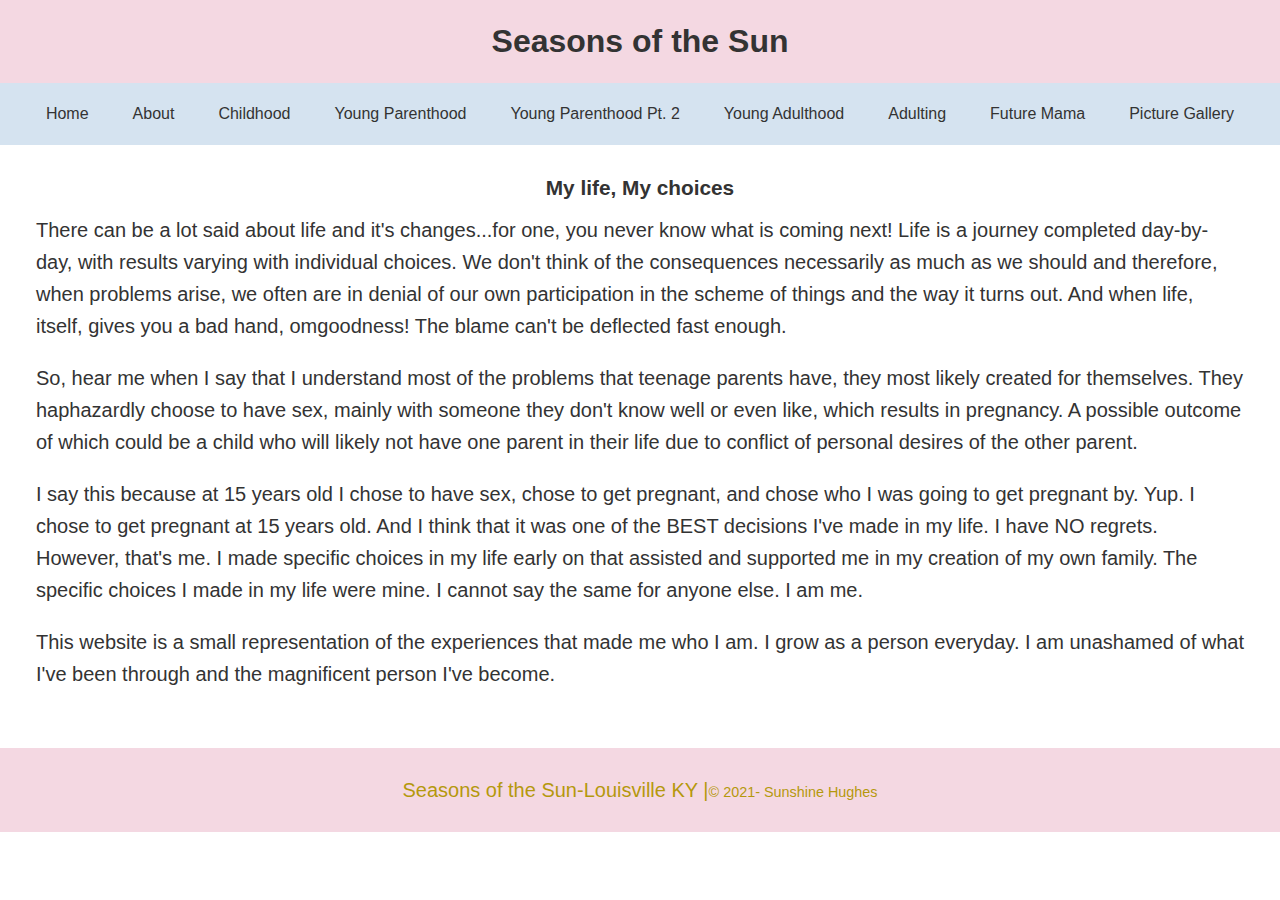
==== index.html @ 6b7abbcf "adding pages from other project" ====
<!DOCTYPE html>
<html lang="en">

<head>
  <meta charset="utf-8">
  <title>Seasons of the Sun | Home</title>
  <meta name="author" content="Sunshine Hughes">
  <meta name="description" content="A grown up account of being a teenage mother. A declaration of family love through writings, pictures, & video.">
  <meta name="viewport" content="width=device-width, initial-scale=1.0">
  <meta name="viewport" content="width=device-width, initial-scale=1, shrink-to-fit=no">
<link rel="stylesheet" href="style.css" media="screen">
</head>

<body>
      <header>
        <h1>Seasons of the Sun</h1> 
      </header>

      <nav>
        <ul>
          <li><a href="index.html">Home</a></li>
        <li><a href="about.html">About</a></li>
        <li><a href="childhood.html">Childhood</a></li>
        <li><a href="youngparenthood.html">Young Parenthood</a></li>
        <li><a href="youngparenthood2.html">Young Parenthood Pt. 2</a></li>
        <li><a href="youngadulthood.html">Young Adulthood</a></li>
        <li><a href="adulting.html">Adulting</a></li>
        <li><a href="futuremama.html">Future Mama</a></li>
       <li><a href="photo.html">Picture Gallery</a></li>
      </ul>
    </nav>



  <main>
    <h3>My life, My choices</h3>
    <div class="content-container">
      <div class="content">
        <p> There can be a lot said about life and it's changes...for one, you never know what is coming next! Life is a journey completed day-by-day, with results varying with individual choices. We don't think of the consequences necessarily as much as we should and therefore, when problems arise, we often are in denial of our own participation in the scheme of things and the way it turns out. And when life, itself, gives you a bad hand, omgoodness! The blame can't be deflected fast enough.
        </p>
     

        <p> So, hear me when I say that I understand most of the problems that teenage parents have, they most likely created for themselves. They haphazardly choose to have sex, mainly with someone they don't know well or even like, which results in pregnancy. A possible outcome of which could be a child who will likely not have one parent in their life due to conflict of personal desires of the other parent.</p>
  
        <p>I say this because at 15 years old I chose to have sex, chose to get pregnant, and chose who I was going to get pregnant by. Yup. I chose to get pregnant at 15 years old. And I think that it was one of the BEST decisions I've made in my life. I have NO regrets. However, that's me. I made specific choices in my life early on that assisted and supported me in my creation of my own family. The specific choices I made in my life were mine. I cannot say the same for anyone else. I am me.
        </p>
    
        <p> This website is a small representation of the experiences that made me who I am. I grow as a person everyday. I am unashamed of what I've been through and the magnificent person I've become. </p>
    </div>
  </div>   
</main>

  <footer>
   <p>Seasons of the Sun-Louisville KY |<small>&copy; 2021- Sunshine Hughes</small></p>
  </footer>

  <script src="script.js"></script> 

</body>
</html>
---- style.css ----
* {
    margin: 0;
    padding: 0;
    box-sizing: border-box;
}  
    
body {
    font-family: 'Lato', sans-serif;
    line-height: 1.6;
    color: #333;
}
  
header {
    background-color: #f4d8e2;
    text-align: center;
    padding: 1rem 0;
}

h1  {
    margin: 0;
    font-size: 2rem;
}

nav {
    background-color: #d5e3f0;
    text-align: center;
    padding: 0.5rem 0;
}

nav ul {
    list-style: none;
    display: flex;
    justify-content: center;
    gap: 1.5rem;
    padding: 0;
}
  
nav ul li {    
    padding: 10px;
    text-decoration: none;   
}
    
nav ul li a {
    text-decoration: none;
    color: #333;
}

nav ul li a:hover {
      color: rgb(187, 133, 133);
}
    
  
main {
    display: flex;
    flex-direction: column;
    padding: 1rem;
    margin: 10px;
}

h2 {
    padding: 5px;
    margin: 10px;
    font-size: 1.5em;
}

h3 {
    font-size: 1.3rem;
    text-align: center;
}

.content-container {
    display: flex;
    flex-wrap: wrap;
    gap: 2rem;
}

.content {
    flex: 2;
}

p {
    padding: 10px;
    font-size: 20px;
    font-family:'Segoe UI', Tahoma, Geneva, Verdana, sans-serif;
}

.sidebar {
    flex: 1;
    background-color: #e8f4e1;
    padding: 1rem;
    border-radius: 8px;
}

.sidebar h4 {
    margin-bottom: 1rem;
    font-size: 1.2rem;
}

footer {
    background-color: #f4d8e2;    
    color: rgb(180, 152, 13);
    text-align: center;
    padding: 1rem 0;
    margin-top: 2rem;
}

footer small {
    font-size: 0.9rem;
}




  @media only screen and (max-width: 500px) {
  
    .responsive {
      display: flex;
      width: 100%;
      
    }
  }
  
  @media only screen and (max-width: 700px) {
    .responsive {
      width: 50%;
      margin: 6px 0;
    }
  }
  

      /* Responsive Styles */
      @media (max-width: 768px) {
        nav ul {
          flex-direction: column;
        }
  
        .content-container {
          flex-direction: column;
        }
      }
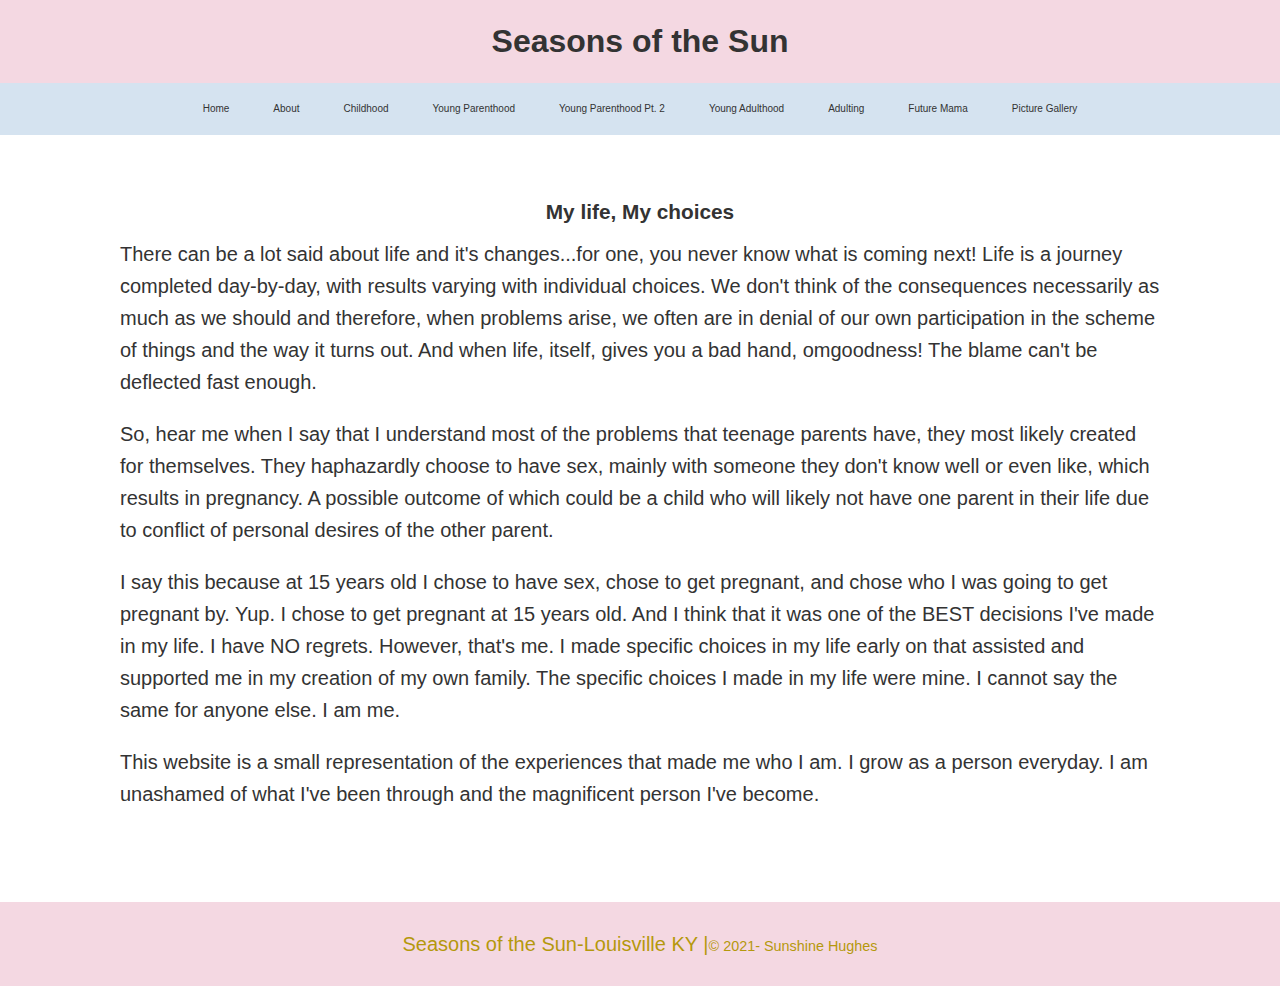
==== commit c180143a: "adding content" ====
--- a/index.html
+++ b/index.html
@@ -36,16 +36,14 @@
     <h3>My life, My choices</h3>
     <div class="content-container">
       <div class="content">
-        <p> There can be a lot said about life and it's changes...for one, you never know what is coming next! Life is a journey completed day-by-day, with results varying with individual choices. We don't think of the consequences necessarily as much as we should and therefore, when problems arise, we often are in denial of our own participation in the scheme of things and the way it turns out. And when life, itself, gives you a bad hand, omgoodness! The blame can't be deflected fast enough.
-        </p>
+        <p> There can be a lot said about life and it's changes...for one, you never know what is coming next! Life is a journey completed day-by-day, with results varying with individual choices. We don't think of the consequences necessarily as much as we should and therefore, when problems arise, we often are in denial of our own participation in the scheme of things and the way it turns out. And when life, itself, gives you a bad hand, omgoodness! The blame can't be deflected fast enough.</p>
      
 
         <p> So, hear me when I say that I understand most of the problems that teenage parents have, they most likely created for themselves. They haphazardly choose to have sex, mainly with someone they don't know well or even like, which results in pregnancy. A possible outcome of which could be a child who will likely not have one parent in their life due to conflict of personal desires of the other parent.</p>
   
-        <p>I say this because at 15 years old I chose to have sex, chose to get pregnant, and chose who I was going to get pregnant by. Yup. I chose to get pregnant at 15 years old. And I think that it was one of the BEST decisions I've made in my life. I have NO regrets. However, that's me. I made specific choices in my life early on that assisted and supported me in my creation of my own family. The specific choices I made in my life were mine. I cannot say the same for anyone else. I am me.
-        </p>
+        <p>I say this because at 15 years old I chose to have sex, chose to get pregnant, and chose who I was going to get pregnant by. Yup. I chose to get pregnant at 15 years old. And I think that it was one of the BEST decisions I've made in my life. I have NO regrets. However, that's me. I made specific choices in my life early on that assisted and supported me in my creation of my own family. The specific choices I made in my life were mine. I cannot say the same for anyone else. I am me.</p>
     
-        <p> This website is a small representation of the experiences that made me who I am. I grow as a person everyday. I am unashamed of what I've been through and the magnificent person I've become. </p>
+        <p> This website is a small representation of the experiences that made me who I am. I grow as a person everyday. I am unashamed of what I've been through and the magnificent person I've become.</p>
     </div>
   </div>   
 </main>
--- a/style.css
+++ b/style.css
@@ -24,6 +24,7 @@
 nav {
     background-color: #d5e3f0;
     text-align: center;
+    font-size: 10px;
     padding: 0.5rem 0;
 }
 
@@ -53,7 +54,7 @@
 main {
     display: flex;
     flex-direction: column;
-    padding: 1rem;
+    padding: 50px 100px;
     margin: 10px;
 }
 
@@ -81,7 +82,6 @@
 p {
     padding: 10px;
     font-size: 20px;
-    font-family:'Segoe UI', Tahoma, Geneva, Verdana, sans-serif;
 }
 
 .sidebar {
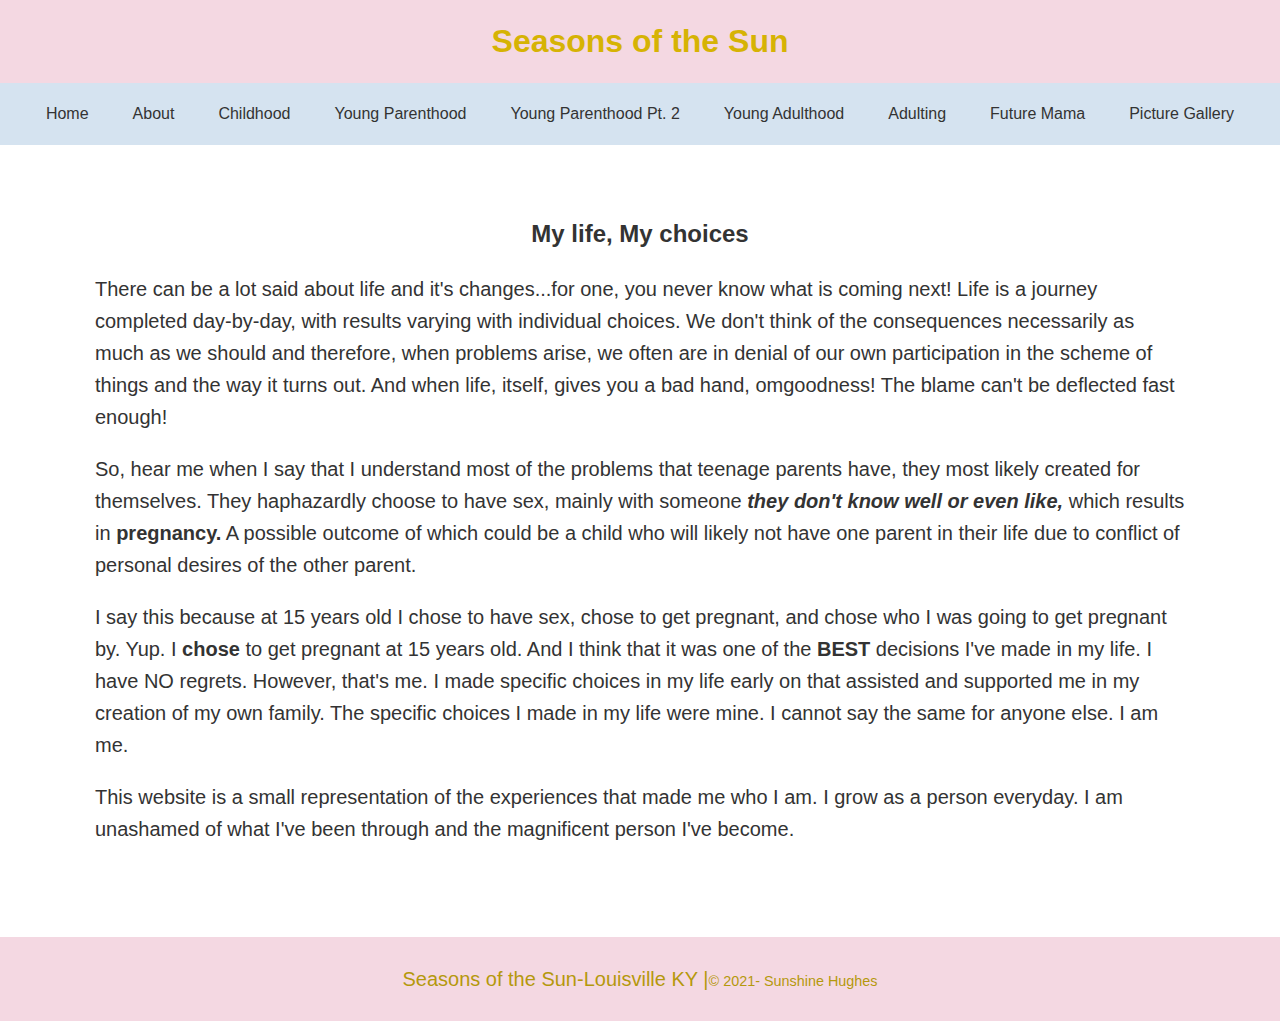
==== commit c3fc267f: "revising paragraghs" ====
--- a/index.html
+++ b/index.html
@@ -33,15 +33,15 @@
 
 
   <main>
-    <h3>My life, My choices</h3>
+    <h2>My life, My choices</h2>
     <div class="content-container">
       <div class="content">
-        <p> There can be a lot said about life and it's changes...for one, you never know what is coming next! Life is a journey completed day-by-day, with results varying with individual choices. We don't think of the consequences necessarily as much as we should and therefore, when problems arise, we often are in denial of our own participation in the scheme of things and the way it turns out. And when life, itself, gives you a bad hand, omgoodness! The blame can't be deflected fast enough.</p>
+        <p> There can be a lot said about life and it's changes...for one, you never know what is coming next! Life is a journey completed day-by-day, with results varying with individual choices. We don't think of the consequences necessarily as much as we should and therefore, when problems arise, we often are in denial of our own participation in the scheme of things and the way it turns out. And when life, itself, gives you a bad hand, omgoodness! The blame can't be deflected fast enough!</p>
      
 
-        <p> So, hear me when I say that I understand most of the problems that teenage parents have, they most likely created for themselves. They haphazardly choose to have sex, mainly with someone they don't know well or even like, which results in pregnancy. A possible outcome of which could be a child who will likely not have one parent in their life due to conflict of personal desires of the other parent.</p>
+        <p> So, hear me when I say that I understand most of the problems that teenage parents have, they most likely created for themselves. They haphazardly choose to have sex, mainly with someone <i><b>they don't know well or even like,</b></i> which results in <b>pregnancy.</b> A possible outcome of which could be a child who will likely not have one parent in their life due to conflict of personal desires of the other parent.</p>
   
-        <p>I say this because at 15 years old I chose to have sex, chose to get pregnant, and chose who I was going to get pregnant by. Yup. I chose to get pregnant at 15 years old. And I think that it was one of the BEST decisions I've made in my life. I have NO regrets. However, that's me. I made specific choices in my life early on that assisted and supported me in my creation of my own family. The specific choices I made in my life were mine. I cannot say the same for anyone else. I am me.</p>
+        <p>I say this because at 15 years old I chose to have sex, chose to get pregnant, and chose who I was going to get pregnant by. Yup. I <b>chose</b> to get pregnant at 15 years old. And I think that it was one of the <b>BEST</b> decisions I've made in my life. I have NO regrets. However, that's me. I made specific choices in my life early on that assisted and supported me in my creation of my own family. The specific choices I made in my life were mine. I cannot say the same for anyone else. I am me.</p>
     
         <p> This website is a small representation of the experiences that made me who I am. I grow as a person everyday. I am unashamed of what I've been through and the magnificent person I've become.</p>
     </div>
--- a/style.css
+++ b/style.css
@@ -16,7 +16,8 @@
     padding: 1rem 0;
 }
 
-h1  {
+header h1  {
+    color: rgb(214, 179, 4);
     margin: 0;
     font-size: 2rem;
 }
@@ -24,7 +25,7 @@
 nav {
     background-color: #d5e3f0;
     text-align: center;
-    font-size: 10px;
+    font-size: 1rem;
     padding: 0.5rem 0;
 }
 
@@ -54,14 +55,14 @@
 main {
     display: flex;
     flex-direction: column;
-    padding: 50px 100px;
+    padding: 50px 75px;
     margin: 10px;
 }
 
 h2 {
-    padding: 5px;
     margin: 10px;
     font-size: 1.5em;
+    text-align: center;
 }
 
 h3 {
@@ -91,9 +92,16 @@
     border-radius: 8px;
 }
 
-.sidebar h4 {
+.sidebar h3 {
     margin-bottom: 1rem;
+    font-size: 1.4rem;
+}
+
+.sidebar ul {
+    list-style-type: none;
     font-size: 1.2rem;
+    padding: 5px;
+    margin: 10px;
 }
 
 footer {
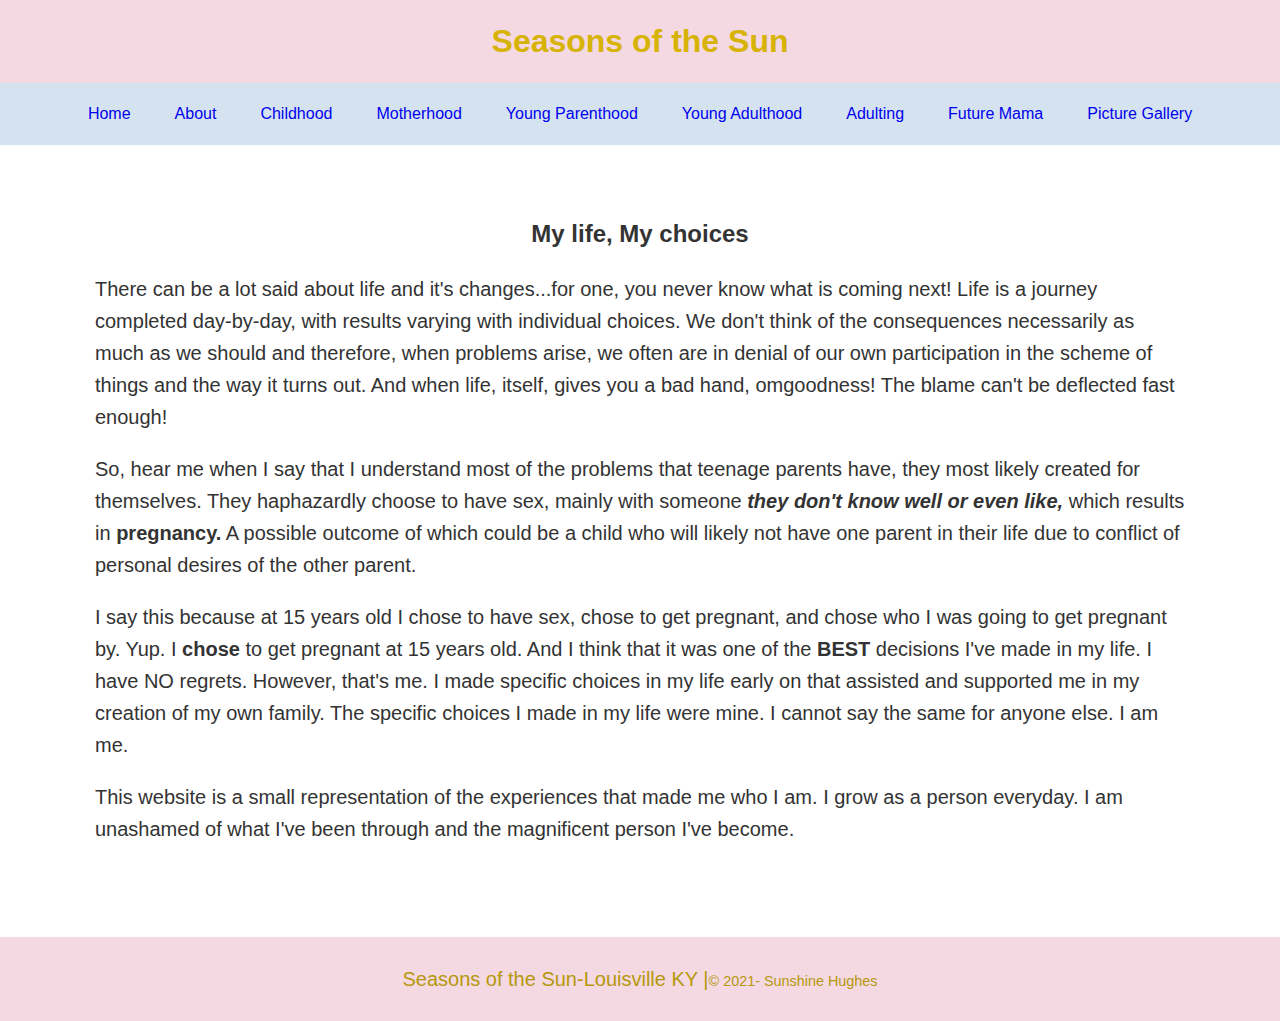
==== commit 39134c85: "continuing restructuring" ====
--- a/index.html
+++ b/index.html
@@ -3,12 +3,14 @@
 
 <head>
   <meta charset="utf-8">
-  <title>Seasons of the Sun | Home</title>
+  <title>Home - Seasons of the Sun </title>
   <meta name="author" content="Sunshine Hughes">
   <meta name="description" content="A grown up account of being a teenage mother. A declaration of family love through writings, pictures, & video.">
   <meta name="viewport" content="width=device-width, initial-scale=1.0">
   <meta name="viewport" content="width=device-width, initial-scale=1, shrink-to-fit=no">
-<link rel="stylesheet" href="style.css" media="screen">
+  <link rel="stylesheet" href="https://cdnjs.cloudflare.com/ajax/libs/font-awesome/4.7.0/css/font-awesome.min.css">
+  <link rel="icon" type="image" href="seasonicon.png">
+  <link rel="stylesheet" href="style.css" media="screen">
 </head>
 
 <body>
@@ -16,18 +18,18 @@
         <h1>Seasons of the Sun</h1> 
       </header>
 
-      <nav>
+      <nav class="navbar">
         <ul>
           <li><a href="index.html">Home</a></li>
-        <li><a href="about.html">About</a></li>
-        <li><a href="childhood.html">Childhood</a></li>
-        <li><a href="youngparenthood.html">Young Parenthood</a></li>
-        <li><a href="youngparenthood2.html">Young Parenthood Pt. 2</a></li>
-        <li><a href="youngadulthood.html">Young Adulthood</a></li>
-        <li><a href="adulting.html">Adulting</a></li>
-        <li><a href="futuremama.html">Future Mama</a></li>
-       <li><a href="photo.html">Picture Gallery</a></li>
-      </ul>
+          <li><a href="about.html">About</a></li>
+          <li><a href="childhood.html">Childhood</a></li>
+          <li><a href="motherhood.html">Motherhood</a></li>
+          <li><a href="youngparenthood2.html">Young Parenthood</a></li>
+          <li><a href="youngadulthood.html">Young Adulthood</a></li>
+          <li><a href="adulting.html">Adulting</a></li>
+          <li><a href="futuremama.html">Future Mama</a></li>
+          <li><a href="photo.html">Picture Gallery</a></li>
+        </ul>
     </nav>
 
 
--- a/style.css
+++ b/style.css
@@ -22,14 +22,16 @@
     font-size: 2rem;
 }
 
-nav {
+.navbar {
+    position: sticky;
+    top: 0;
     background-color: #d5e3f0;
     text-align: center;
     font-size: 1rem;
     padding: 0.5rem 0;
 }
 
-nav ul {
+.navbar ul {
     list-style: none;
     display: flex;
     justify-content: center;
@@ -37,17 +39,15 @@
     padding: 0;
 }
   
-nav ul li {    
-    padding: 10px;
-    text-decoration: none;   
+.navbar ul li {    
+    padding: 10px; 
 }
     
-nav ul li a {
+.navbar ul li a {
     text-decoration: none;
-    color: #333;
 }
 
-nav ul li a:hover {
+.navbar ul li a:hover {
       color: rgb(187, 133, 133);
 }
     
@@ -85,6 +85,32 @@
     font-size: 20px;
 }
 
+.float-image1 {
+    float: right; /* or left depending on preference */
+    margin: 0 0 1rem 1rem; /* Adds space between image and text */
+    max-width: 50%; /* Control image size */
+    height: auto;
+  }
+
+  .float-image2 {
+    float: left; /* or left depending on preference */
+    margin: 1rem 1rem 0 0; /* Adds space between image and text */
+    max-width: 50%; /* Control image size */
+    height: auto;
+  }
+
+  .float-image3 {
+    float: right; /* or left depending on preference */
+    margin: 0 0 1rem 1rem; /* Adds space between image and text */
+    max-width: 50%; /* Control image size */
+    height: auto;
+  }
+
+.image-set {
+    display: flex;
+    justify-content: space-between;
+}
+
 .sidebar {
     flex: 1;
     background-color: #e8f4e1;
@@ -118,7 +144,6 @@
 
 
 
-
   @media only screen and (max-width: 500px) {
   
     .responsive {
@@ -145,4 +170,13 @@
         .content-container {
           flex-direction: column;
         }
+      }
+
+      @media (max-width: 768px) {
+        .float-image {
+          float: none;
+          display: block;
+          margin: 0 auto 1rem auto;
+          max-width: 100%;
+        }
       }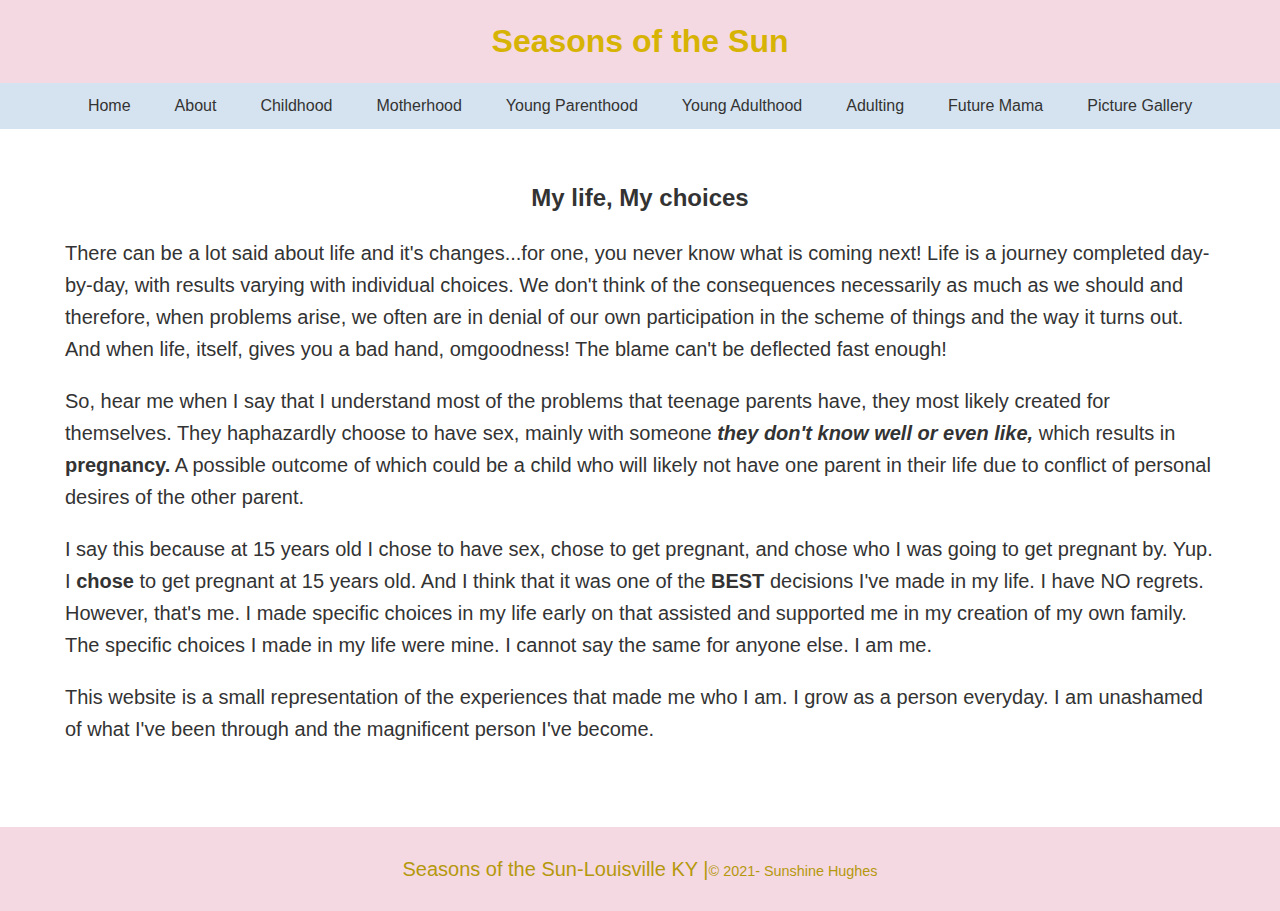
==== commit af440ed2: "changing nav bar to collapse" ====
--- a/index.html
+++ b/index.html
@@ -18,20 +18,21 @@
         <h1>Seasons of the Sun</h1> 
       </header>
 
-      <nav class="navbar">
-        <ul>
-          <li><a href="index.html">Home</a></li>
-          <li><a href="about.html">About</a></li>
-          <li><a href="childhood.html">Childhood</a></li>
-          <li><a href="motherhood.html">Motherhood</a></li>
-          <li><a href="youngparenthood2.html">Young Parenthood</a></li>
-          <li><a href="youngadulthood.html">Young Adulthood</a></li>
-          <li><a href="adulting.html">Adulting</a></li>
-          <li><a href="futuremama.html">Future Mama</a></li>
-          <li><a href="photo.html">Picture Gallery</a></li>
-        </ul>
-    </nav>
-
+      <div class="topnav" id="myTopnav">
+        <a href="javascript:void(0);" class="icon" onclick="myFunction()">
+            <i class="fa fa-bars"></i></a>
+          <ul>
+            <li><a href="index.html">Home</a></li>
+            <li><a href="about.html">About</a></li>
+            <li><a href="childhood.html">Childhood</a></li>
+            <li><a href="motherhood.html">Motherhood</a></li>
+            <li><a href="youngparenthood2.html">Young Parenthood</a></li>
+            <li><a href="youngadulthood.html">Young Adulthood</a></li>
+            <li><a href="adulting.html">Adulting</a></li>
+            <li><a href="futuremama.html">Future Mama</a></li>
+            <li><a href="photo.html">Picture Gallery</a></li>
+          </ul>   
+      </div>
 
 
   <main>
--- a/style.css
+++ b/style.css
@@ -22,41 +22,45 @@
     font-size: 2rem;
 }
 
-.navbar {
+.topnav {
     position: sticky;
     top: 0;
+    width: 100%;
     background-color: #d5e3f0;
-    text-align: center;
-    font-size: 1rem;
-    padding: 0.5rem 0;
-}
-
-.navbar ul {
+    overflow: hidden;
+    z-index: 1000;
+}
+
+.topnav ul {
     list-style: none;
     display: flex;
     justify-content: center;
+    padding: 0;
+    margin: 0;
     gap: 1.5rem;
-    padding: 0;
-}
-  
-.navbar ul li {    
+}
+  
+.topnav ul li {    
     padding: 10px; 
 }
     
-.navbar ul li a {
+.topnav ul li a {
     text-decoration: none;
-}
-
-.navbar ul li a:hover {
+    color: #333 ;
+}
+
+.topnav ul li a:hover {
       color: rgb(187, 133, 133);
 }
-    
-  
+
+.topnav .icon {
+  display: none;
+}
+
 main {
     display: flex;
     flex-direction: column;
-    padding: 50px 75px;
-    margin: 10px;
+    padding: 40px 55px;
 }
 
 h2 {
@@ -72,8 +76,7 @@
 
 .content-container {
     display: flex;
-    flex-wrap: wrap;
-    gap: 2rem;
+    gap: 1rem;
 }
 
 .content {
@@ -84,6 +87,8 @@
     padding: 10px;
     font-size: 20px;
 }
+
+/* These are the float images. The ones who are in between paragraphs on several pages */
 
 .float-image1 {
     float: right; /* or left depending on preference */
@@ -111,6 +116,21 @@
     justify-content: space-between;
 }
 
+
+/* These are the images that are next to each other. */
+
+.childhood-gallery {
+  display: flex;
+  justify-content: center;
+}
+
+.childhood-gallery img {
+  width: 350px;
+  height: 350px;
+  padding: 10px;
+}
+
+
 .sidebar {
     flex: 1;
     background-color: #e8f4e1;
@@ -144,39 +164,95 @@
 
 
 
-  @media only screen and (max-width: 500px) {
-  
-    .responsive {
-      display: flex;
-      width: 100%;
+  /* Responsive Styles */
+
+
+  @media screen and (max-width: 600px) {
+    .topnav ul {
+      display: none;
+      flex-direction: column;
+    }
+
+    .topnav a.icon {
+      display: block;
+      float: right;
       
     }
-  }
-  
-  @media only screen and (max-width: 700px) {
-    .responsive {
-      width: 50%;
-      margin: 6px 0;
-    }
-  }
-  
-
-      /* Responsive Styles */
-      @media (max-width: 768px) {
-        nav ul {
-          flex-direction: column;
-        }
-  
-        .content-container {
-          flex-direction: column;
-        }
-      }
-
-      @media (max-width: 768px) {
-        .float-image {
-          float: none;
-          display: block;
-          margin: 0 auto 1rem auto;
-          max-width: 100%;
-        }
-      }+  
+    .topnav.responsive ul {
+    display: flex;
+    }
+
+    .topnav.responsive ul li {
+      float: none;
+      text-align: left;
+    }
+  }
+
+
+@media screen and (min-width: 601px) and (max-width: 1024px) {
+  .topnav ul {
+      flex-direction: row;
+      gap: 1rem; /* Adjust spacing for tablet-sized screens */
+  }
+  .topnav ul li {
+      padding: 5px; /* Reduce padding for better fit */
+  }
+}
+
+@media (max-width: 768px) {
+  header h1  {
+    color: rgb(214, 179, 4);
+    margin: 0;
+    font-size: 1.5rem;
+}
+
+  .topnav ul li {
+    font-size: 1rem;
+    padding: 2px;
+  }
+
+  h2 {
+    margin: 5px;
+    font-size: 1.3em;
+    text-align: center;
+}
+
+h3 {
+    font-size: 1rem;
+    text-align: center;
+}
+
+.content-container {
+    flex-direction: column;
+
+    }
+
+p {
+  padding: 8px;
+  font-size: 18px;
+}
+
+.float-image {
+    float: none;
+    display: block;
+    margin: 0 auto 1rem auto;
+    max-width: 100%;
+  }
+}  
+
+
+/* @media only screen and (max-width: 500px) {
+  
+  .responsive {
+    display: flex;
+    width: 100%;
+  }
+}
+  
+@media only screen and (max-width: 700px) {
+  .responsive {
+    width: 50%;
+    margin: 6px 0;
+  }
+}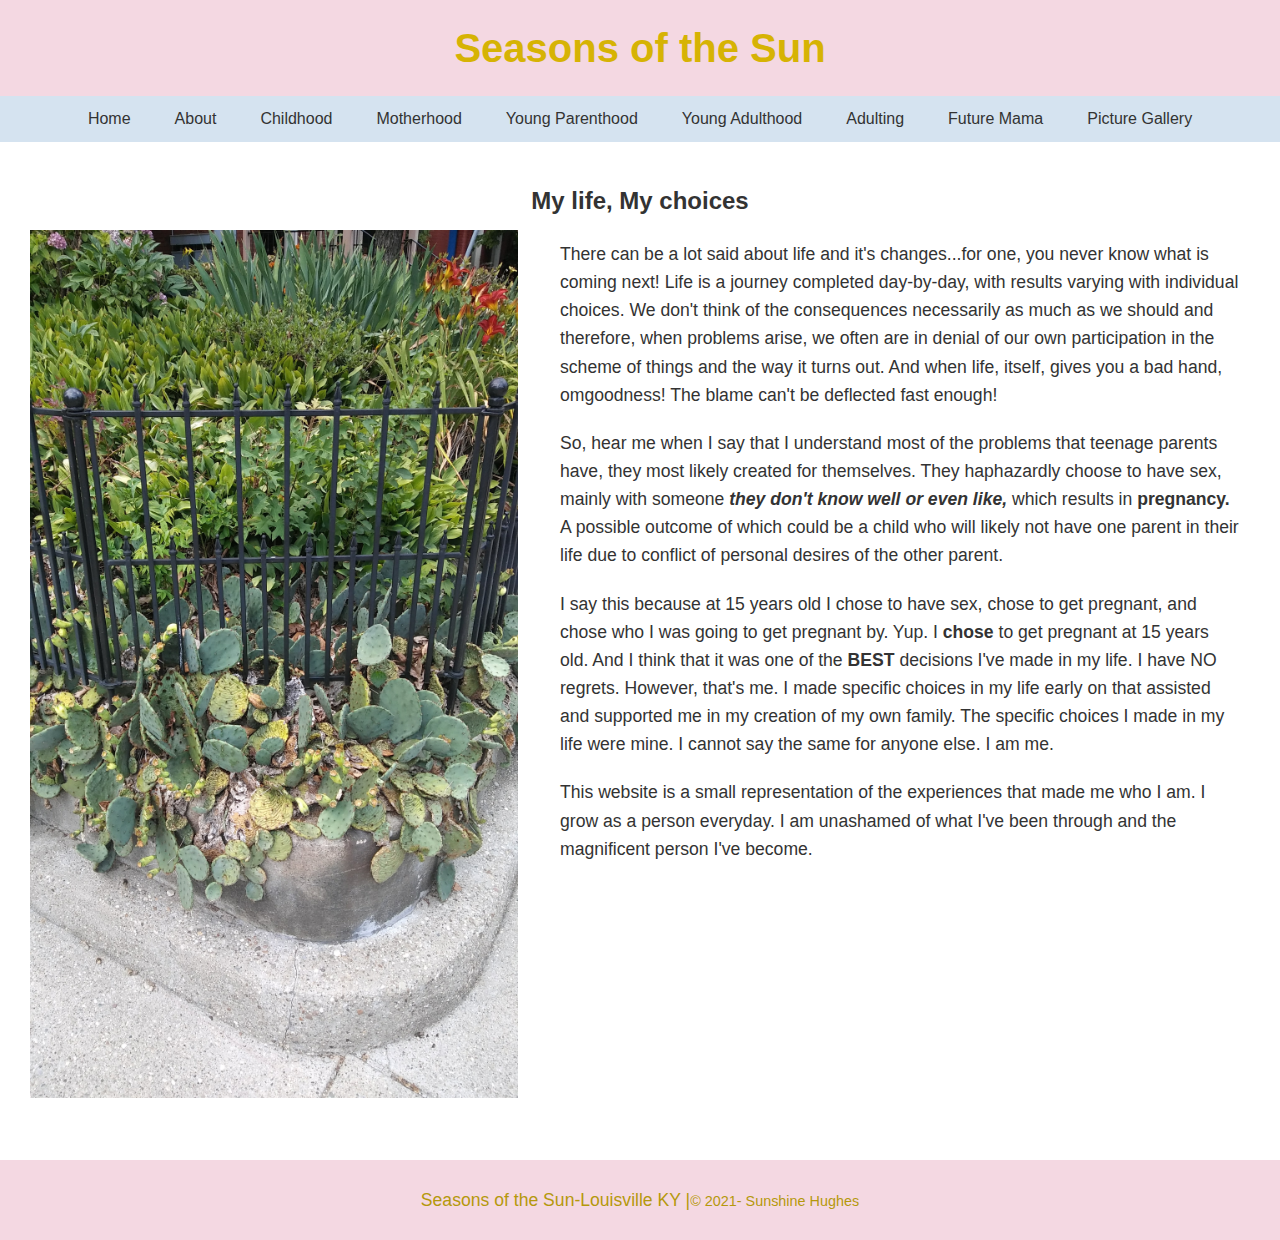
==== commit fa21c281: "added new images" ====
--- a/index.html
+++ b/index.html
@@ -38,12 +38,17 @@
   <main>
     <h2>My life, My choices</h2>
     <div class="content-container">
-      <div class="content">
+      
+  <img src="images/cactuscorner.jpg" alt="Cactus growing on corner of garden" class="float-image4">
+
+    <div class="content" >
         <p> There can be a lot said about life and it's changes...for one, you never know what is coming next! Life is a journey completed day-by-day, with results varying with individual choices. We don't think of the consequences necessarily as much as we should and therefore, when problems arise, we often are in denial of our own participation in the scheme of things and the way it turns out. And when life, itself, gives you a bad hand, omgoodness! The blame can't be deflected fast enough!</p>
      
+      
 
         <p> So, hear me when I say that I understand most of the problems that teenage parents have, they most likely created for themselves. They haphazardly choose to have sex, mainly with someone <i><b>they don't know well or even like,</b></i> which results in <b>pregnancy.</b> A possible outcome of which could be a child who will likely not have one parent in their life due to conflict of personal desires of the other parent.</p>
   
+
         <p>I say this because at 15 years old I chose to have sex, chose to get pregnant, and chose who I was going to get pregnant by. Yup. I <b>chose</b> to get pregnant at 15 years old. And I think that it was one of the <b>BEST</b> decisions I've made in my life. I have NO regrets. However, that's me. I made specific choices in my life early on that assisted and supported me in my creation of my own family. The specific choices I made in my life were mine. I cannot say the same for anyone else. I am me.</p>
     
         <p> This website is a small representation of the experiences that made me who I am. I grow as a person everyday. I am unashamed of what I've been through and the magnificent person I've become.</p>
--- a/style.css
+++ b/style.css
@@ -60,7 +60,7 @@
 main {
     display: flex;
     flex-direction: column;
-    padding: 40px 55px;
+    padding: 30px;
 }
 
 h2 {
@@ -90,27 +90,26 @@
 
 /* These are the float images. The ones who are in between paragraphs on several pages */
 
-.float-image1 {
+.float-image1, .float-image2, .float-image3 {
+  margin: 0 0 1rem 1rem;
+  max-width: 40%;
+  height: auto;
+}
+
+.float-image1, .float-image3 {
     float: right; /* or left depending on preference */
-    margin: 0 0 1rem 1rem; /* Adds space between image and text */
-    max-width: 50%; /* Control image size */
+}
+
+.float-image2 {
+    float: left; /* or left depending on preference */ 
+    padding-right: 10px;
+  }
+
+.float-image4 {
+    float: right;
+    max-width: 40%;
     height: auto;
-  }
-
-  .float-image2 {
-    float: left; /* or left depending on preference */
-    margin: 1rem 1rem 0 0; /* Adds space between image and text */
-    max-width: 50%; /* Control image size */
-    height: auto;
-  }
-
-  .float-image3 {
-    float: right; /* or left depending on preference */
-    margin: 0 0 1rem 1rem; /* Adds space between image and text */
-    max-width: 50%; /* Control image size */
-    height: auto;
-  }
-
+}
 .image-set {
     display: flex;
     justify-content: space-between;
@@ -122,6 +121,7 @@
 .childhood-gallery {
   display: flex;
   justify-content: center;
+  flex-wrap: wrap;
 }
 
 .childhood-gallery img {
@@ -167,10 +167,17 @@
   /* Responsive Styles */
 
 
-  @media screen and (max-width: 600px) {
+@media screen and (max-width: 600px) {
+
+    header h1 {
+      font-size: 1.8rem;
+      padding: 0.5rem;
+    }
+
     .topnav ul {
       display: none;
       flex-direction: column;
+      gap: 1rem;
     }
 
     .topnav a.icon {
@@ -180,79 +187,118 @@
     }
   
     .topnav.responsive ul {
-    display: flex;
+      display: flex;
     }
 
     .topnav.responsive ul li {
       float: none;
       text-align: left;
     }
-  }
-
+
+    main {
+      padding: 10px;
+    }
+
+    .content-container {
+      flex-direction: column;
+      gap: 0;
+    }
+
+        /* Adjust floating images */
+    .float-image1, .float-image2, .float-image3, .float-image4 {
+      float: none;
+      max-width: 100%;
+      margin: 1rem 0;
+    }
+  
+      /* Adjust childhood gallery images */
+    .childhood-gallery {
+      flex-direction: column;
+    }
+  
+    .childhood-gallery img {
+      width: 100%;
+      margin: 0.5rem 0;
+      height: auto;
+    }
+  
+    h2, h3 {
+      font-size: 1.3em;
+      text-align: center;
+    }
+  
+    p {
+      padding: 8px;
+      font-size: 18px;
+    }
+  }
+
+/* For Tablets and screens (601px to 1024px) */
 
 @media screen and (min-width: 601px) and (max-width: 1024px) {
+  header h1 {
+    font-size: 2.2rem;
+  }
+
   .topnav ul {
-      flex-direction: row;
-      gap: 1rem; /* Adjust spacing for tablet-sized screens */
-  }
+    flex-direction: row;
+    gap: 1rem; 
+  }
+
   .topnav ul li {
-      padding: 5px; /* Reduce padding for better fit */
-  }
-}
-
-@media (max-width: 768px) {
-  header h1  {
-    color: rgb(214, 179, 4);
-    margin: 0;
-    font-size: 1.5rem;
-}
-
-  .topnav ul li {
+    padding: 8px; /* Reduce padding for better fit */
+  }
+
+  .content-container {
+    flex-direction: row;
+    gap: 1rem;
+  }
+
+  .childhood-gallery {
+    flex-wrap: wrap;
+  }
+
+  .childhood-gallery img {
+    width: 45%;
+    margin: 0.5rem;
+    height: auto ;
+  }
+
+  .sidebar h3 {
+    font-size: 1.2rem;
+  }
+
+  p {
     font-size: 1rem;
-    padding: 2px;
-  }
-
-  h2 {
-    margin: 5px;
-    font-size: 1.3em;
-    text-align: center;
-}
-
-h3 {
-    font-size: 1rem;
-    text-align: center;
-}
-
-.content-container {
-    flex-direction: column;
-
-    }
-
-p {
-  padding: 8px;
-  font-size: 18px;
-}
-
-.float-image {
-    float: none;
-    display: block;
-    margin: 0 auto 1rem auto;
-    max-width: 100%;
-  }
-}  
-
-
-/* @media only screen and (max-width: 500px) {
-  
-  .responsive {
-    display: flex;
-    width: 100%;
-  }
-}
-  
-@media only screen and (max-width: 700px) {
-  .responsive {
-    width: 50%;
-    margin: 6px 0;
+  }
+}
+
+/* For desktop screens */
+
+@media screen and (min-width: 1025px) {
+  header h1 {
+    font-size: 2.5rem;
+  }
+
+  .content-container {
+    flex-direction: row;
+    gap: 2rem;
+  }
+
+  .topnav ul {
+    gap: 1.5rem;
+  }
+
+  .childhood-gallery img {
+    justify-content: space-between;
+    height: auto;
+  }
+
+  .sidebar h3 {
+    font-size: 1.3rem;
+  }
+
+  p {
+    font-size: 1.1rem;
   }
 }